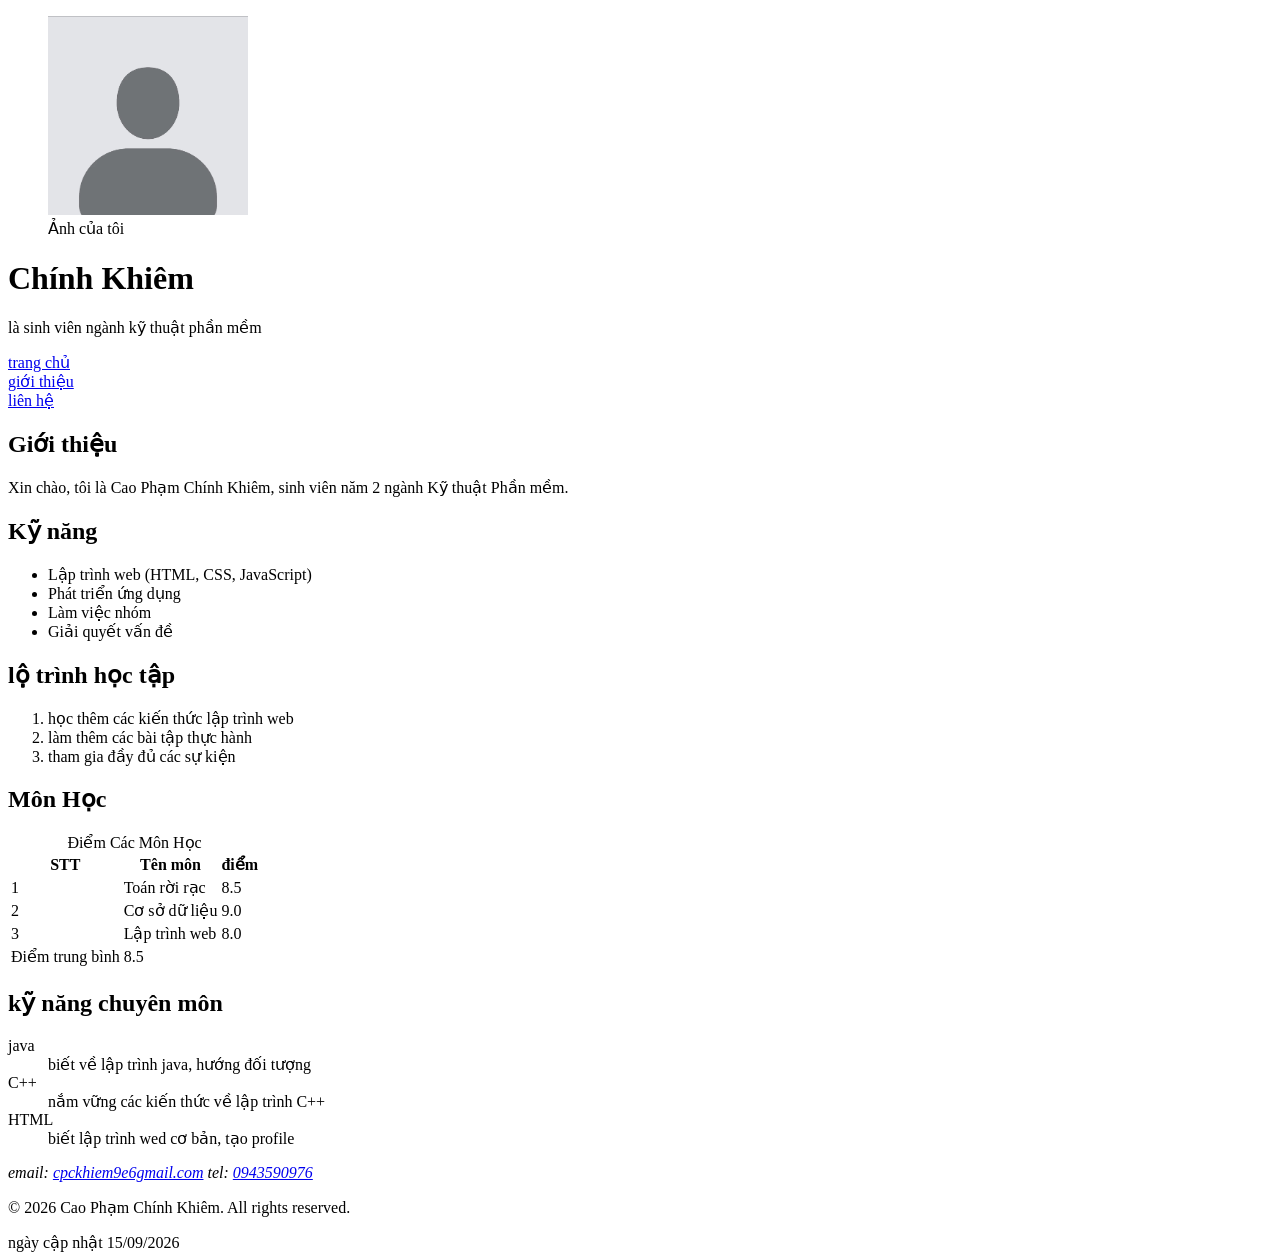
==== about.html @ f199d48a "buoi2lap2th2" ====
<!DOCTYPE html>
<html lang="vi">
<head>
    <meta charset="UTF-8">
    <meta name="viewport" content="width=device-width, initial-scale=1.0">
    <title>thông tin giới thiệu về tôi</title>
</head>
<body>
    <header>
        <figure>
            <img src="images/images.png" alt="Ảnh của tôi" width="200">
            <figcaption>Ảnh của tôi</figcaption>
        </figure>
       <h1>Chính Khiêm</h1>
       <p>là sinh viên ngành kỹ thuật phần mềm</p>
    </header>
    <nav>
            <a href="index.html">trang chủ</a><br>
            <a href="about.html">giới thiệu</a><br>
            <a href="contact.html">liên hệ</a><br>
    </nav>
    <main>
        <section id="gioi-thieu">
            <h2>Giới thiệu</h2>
            <p>Xin chào, tôi là Cao Phạm Chính Khiêm, sinh viên năm 2 ngành Kỹ thuật Phần mềm.</p>
        </section>

        <section id="ky-nang">
            <h2>Kỹ năng</h2>
            <ul>
                <li>Lập trình web (HTML, CSS, JavaScript)</li>
                <li>Phát triển ứng dụng</li>
                <li>Làm việc nhóm</li>
                <li>Giải quyết vấn đề</li>
            </ul>
        </section>
        
        <section id="lo-trinh">
            <h2>lộ trình học tập</h2>
            <ol>
                <li>học thêm các kiến thức lập trình web</li>
                <li>làm thêm các bài tập thực hành</li>
                <li>tham gia đầy đủ các sự kiện</li>
            </ol>
        </section>

        <section id="mon-học">
            <h2>Môn Học</h2>
            <table>
                <caption>Điểm Các Môn Học</caption>
                <thead>
                    <tr>
                        <th>STT</th>
                        <th>Tên môn</th>
                        <th>điểm</th>
                    </tr>
                </thead>
                <tbody>
                    <tr>
                        <td>1</td>
                        <td>Toán rời rạc</td>
                        <td>8.5</td>
                    </tr>
                    <tr>
                        <td>2</td>
                        <td>Cơ sở dữ liệu</td>
                        <td>9.0</td>
                    </tr>
                    <tr>
                        <td>3</td>
                        <td>Lập trình web</td>
                        <td>8.0</td>
                    </tr>
                </tbody>
                <tfoot>
                    <tr>
                        <td rowspan="2">Điểm trung bình</td>
                        <td>8.5</td>
                    </tr>
                </tfoot>
            </table>
        </section>

        <section id="ve-toi">
            <h2>kỹ năng chuyên môn</h2>
            <dl>
                <dt>java</dt>
                <dd>biết về lập trình java, hướng đối tượng</dd>

                <dt>C++</dt>
                <dd>nắm vững các kiến thức về lập trình C++</dd>

                <dt>HTML</dt>
                <dd> biết lập trình wed cơ bản, tạo profile</dd>
            </dl>
        </section>
    </main>
    <footer>
        <address>
            email: <a href="mailto:cpckhiem9e6gmail.com">cpckhiem9e6gmail.com</a>
            tel: <a href="tel:0943590976">0943590976</a>
        </address>
        <p>&copy; 2026 Cao Phạm Chính Khiêm. All rights reserved.</p>
        <time datetime="2026-09-15">ngày cập nhật 15/09/2026</time>
    </footer>
</body>
</html>
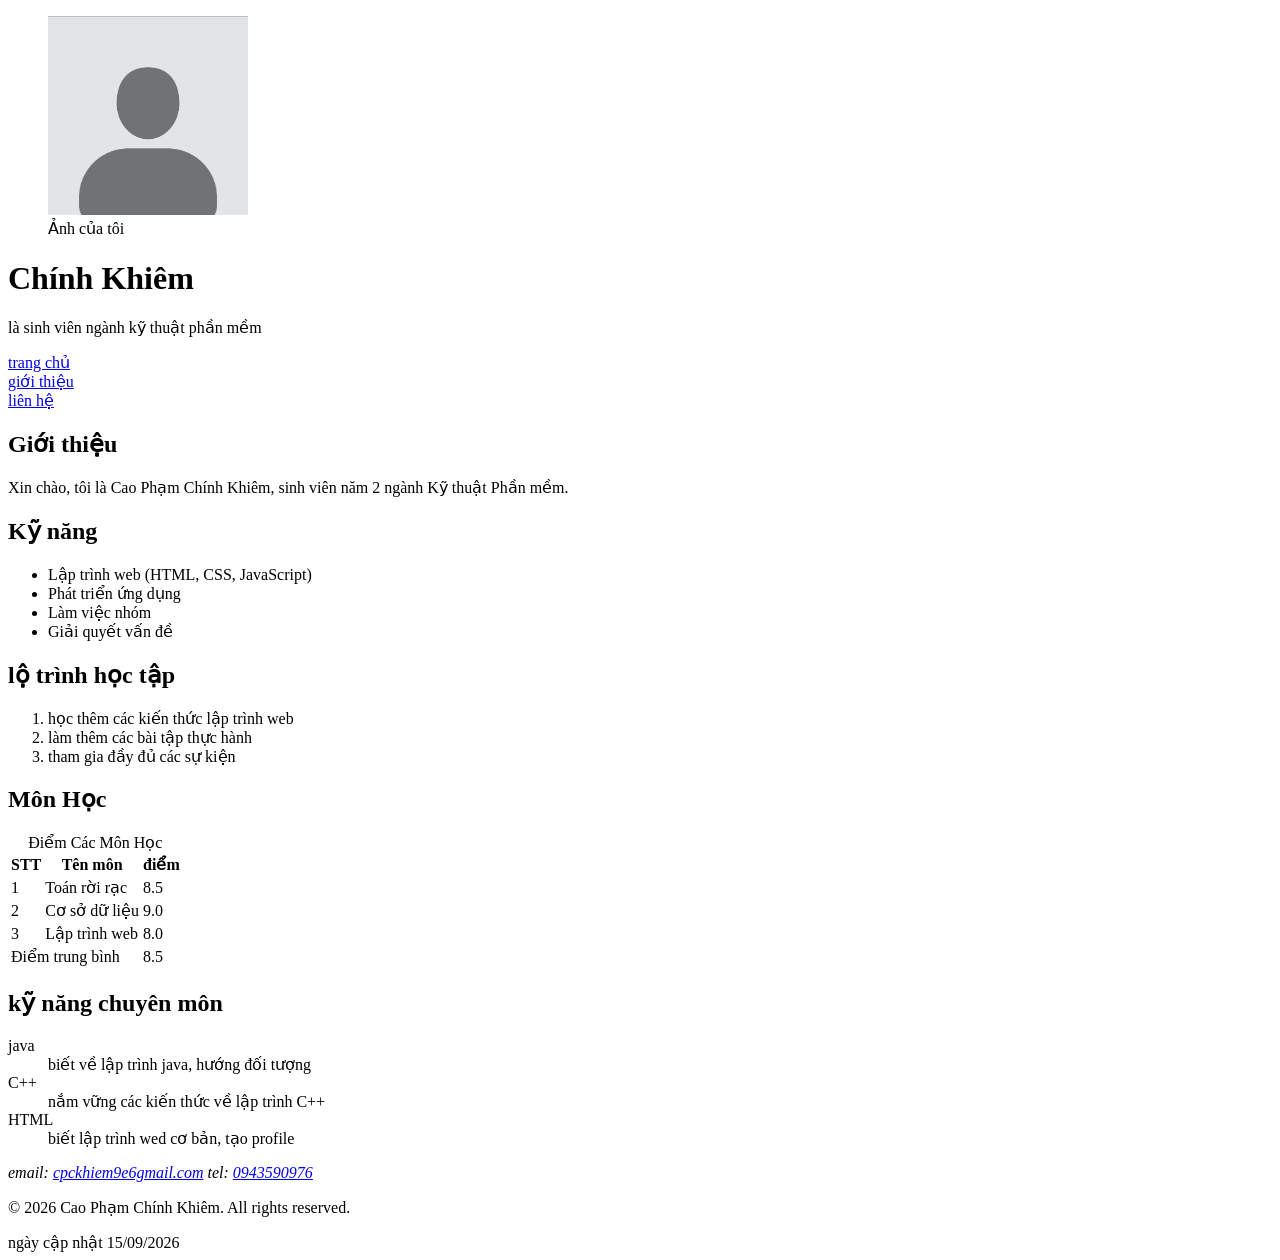
==== commit 522e929b: "buoi 3 lap trinh wed" ====
--- a/about.html
+++ b/about.html
@@ -1,107 +1,107 @@
-<!DOCTYPE html>
-<html lang="vi">
-<head>
-    <meta charset="UTF-8">
-    <meta name="viewport" content="width=device-width, initial-scale=1.0">
-    <title>thông tin giới thiệu về tôi</title>
-</head>
-<body>
-    <header>
-        <figure>
-            <img src="images/images.png" alt="Ảnh của tôi" width="200">
-            <figcaption>Ảnh của tôi</figcaption>
-        </figure>
-       <h1>Chính Khiêm</h1>
-       <p>là sinh viên ngành kỹ thuật phần mềm</p>
-    </header>
-    <nav>
-            <a href="index.html">trang chủ</a><br>
-            <a href="about.html">giới thiệu</a><br>
-            <a href="contact.html">liên hệ</a><br>
-    </nav>
-    <main>
-        <section id="gioi-thieu">
-            <h2>Giới thiệu</h2>
-            <p>Xin chào, tôi là Cao Phạm Chính Khiêm, sinh viên năm 2 ngành Kỹ thuật Phần mềm.</p>
-        </section>
+    <!DOCTYPE html>
+    <html lang="vi">
+    <head>
+        <meta charset="UTF-8">
+        <meta name="viewport" content="width=device-width, initial-scale=1.0">
+        <title>thông tin giới thiệu về tôi</title>
+    </head>
+    <body>
+        <header>
+            <figure>
+                <img src="images/images.png" alt="Ảnh của tôi" width="200">
+                <figcaption>Ảnh của tôi</figcaption>
+            </figure>
+        <h1>Chính Khiêm</h1>
+        <p>là sinh viên ngành kỹ thuật phần mềm</p>
+        </header>
+        <nav>
+                <a href="index.html">trang chủ</a><br>
+                <a href="about.html">giới thiệu</a><br>
+                <a href="contact.html">liên hệ</a><br>
+        </nav>
+        <main>
+            <section id="gioi-thieu">
+                <h2>Giới thiệu</h2>
+                <p>Xin chào, tôi là Cao Phạm Chính Khiêm, sinh viên năm 2 ngành Kỹ thuật Phần mềm.</p>
+            </section>
 
-        <section id="ky-nang">
-            <h2>Kỹ năng</h2>
-            <ul>
-                <li>Lập trình web (HTML, CSS, JavaScript)</li>
-                <li>Phát triển ứng dụng</li>
-                <li>Làm việc nhóm</li>
-                <li>Giải quyết vấn đề</li>
-            </ul>
-        </section>
-        
-        <section id="lo-trinh">
-            <h2>lộ trình học tập</h2>
-            <ol>
-                <li>học thêm các kiến thức lập trình web</li>
-                <li>làm thêm các bài tập thực hành</li>
-                <li>tham gia đầy đủ các sự kiện</li>
-            </ol>
-        </section>
+            <section id="ky-nang">
+                <h2>Kỹ năng</h2>
+                <ul>
+                    <li>Lập trình web (HTML, CSS, JavaScript)</li>
+                    <li>Phát triển ứng dụng</li>
+                    <li>Làm việc nhóm</li>
+                    <li>Giải quyết vấn đề</li>
+                </ul>
+            </section>
+            
+            <section id="lo-trinh">
+                <h2>lộ trình học tập</h2>
+                <ol>
+                    <li>học thêm các kiến thức lập trình web</li>
+                    <li>làm thêm các bài tập thực hành</li>
+                    <li>tham gia đầy đủ các sự kiện</li>
+                </ol>
+            </section>
 
-        <section id="mon-học">
-            <h2>Môn Học</h2>
-            <table>
-                <caption>Điểm Các Môn Học</caption>
-                <thead>
-                    <tr>
-                        <th>STT</th>
-                        <th>Tên môn</th>
-                        <th>điểm</th>
-                    </tr>
-                </thead>
-                <tbody>
-                    <tr>
-                        <td>1</td>
-                        <td>Toán rời rạc</td>
-                        <td>8.5</td>
-                    </tr>
-                    <tr>
-                        <td>2</td>
-                        <td>Cơ sở dữ liệu</td>
-                        <td>9.0</td>
-                    </tr>
-                    <tr>
-                        <td>3</td>
-                        <td>Lập trình web</td>
-                        <td>8.0</td>
-                    </tr>
-                </tbody>
-                <tfoot>
-                    <tr>
-                        <td rowspan="2">Điểm trung bình</td>
-                        <td>8.5</td>
-                    </tr>
-                </tfoot>
-            </table>
-        </section>
+            <section id="mon-học">
+                <h2>Môn Học</h2>
+                <table>
+                    <caption>Điểm Các Môn Học</caption>
+                    <thead>
+                        <tr>
+                            <th>STT</th>
+                            <th>Tên môn</th>
+                            <th>điểm</th>
+                        </tr>
+                    </thead>
+                    <tbody>
+                        <tr>
+                            <td>1</td>
+                            <td>Toán rời rạc</td>
+                            <td>8.5</td>
+                        </tr>
+                        <tr>
+                            <td>2</td>
+                            <td>Cơ sở dữ liệu</td>
+                            <td>9.0</td>
+                        </tr>
+                        <tr>
+                            <td>3</td>
+                            <td>Lập trình web</td>
+                            <td>8.0</td>
+                        </tr>
+                    </tbody>
+                    <tfoot>
+                        <tr>
+                            <td colspan="2">Điểm trung bình</td>
+                            <td>8.5</td>
+                        </tr>
+                    </tfoot>
+                </table>
+            </section>
 
-        <section id="ve-toi">
-            <h2>kỹ năng chuyên môn</h2>
-            <dl>
-                <dt>java</dt>
-                <dd>biết về lập trình java, hướng đối tượng</dd>
+            <section id="ve-toi">
+                <h2>kỹ năng chuyên môn</h2>
+                <dl>
+                    <dt>java</dt>
+                    <dd>biết về lập trình java, hướng đối tượng</dd>
 
-                <dt>C++</dt>
-                <dd>nắm vững các kiến thức về lập trình C++</dd>
+                    <dt>C++</dt>
+                    <dd>nắm vững các kiến thức về lập trình C++</dd>
 
-                <dt>HTML</dt>
-                <dd> biết lập trình wed cơ bản, tạo profile</dd>
-            </dl>
-        </section>
-    </main>
-    <footer>
-        <address>
-            email: <a href="mailto:cpckhiem9e6gmail.com">cpckhiem9e6gmail.com</a>
-            tel: <a href="tel:0943590976">0943590976</a>
-        </address>
-        <p>&copy; 2026 Cao Phạm Chính Khiêm. All rights reserved.</p>
-        <time datetime="2026-09-15">ngày cập nhật 15/09/2026</time>
-    </footer>
-</body>
-</html>+                    <dt>HTML</dt>
+                    <dd> biết lập trình wed cơ bản, tạo profile</dd>
+                </dl>
+            </section>
+        </main>
+        <footer>
+            <address>
+                email: <a href="mailto:cpckhiem9e6gmail.com">cpckhiem9e6gmail.com</a>
+                tel: <a href="tel:0943590976">0943590976</a>
+            </address>
+            <p>&copy; 2026 Cao Phạm Chính Khiêm. All rights reserved.</p>
+            <time datetime="2026-09-15">ngày cập nhật 15/09/2026</time>
+        </footer>
+    </body>
+    </html>
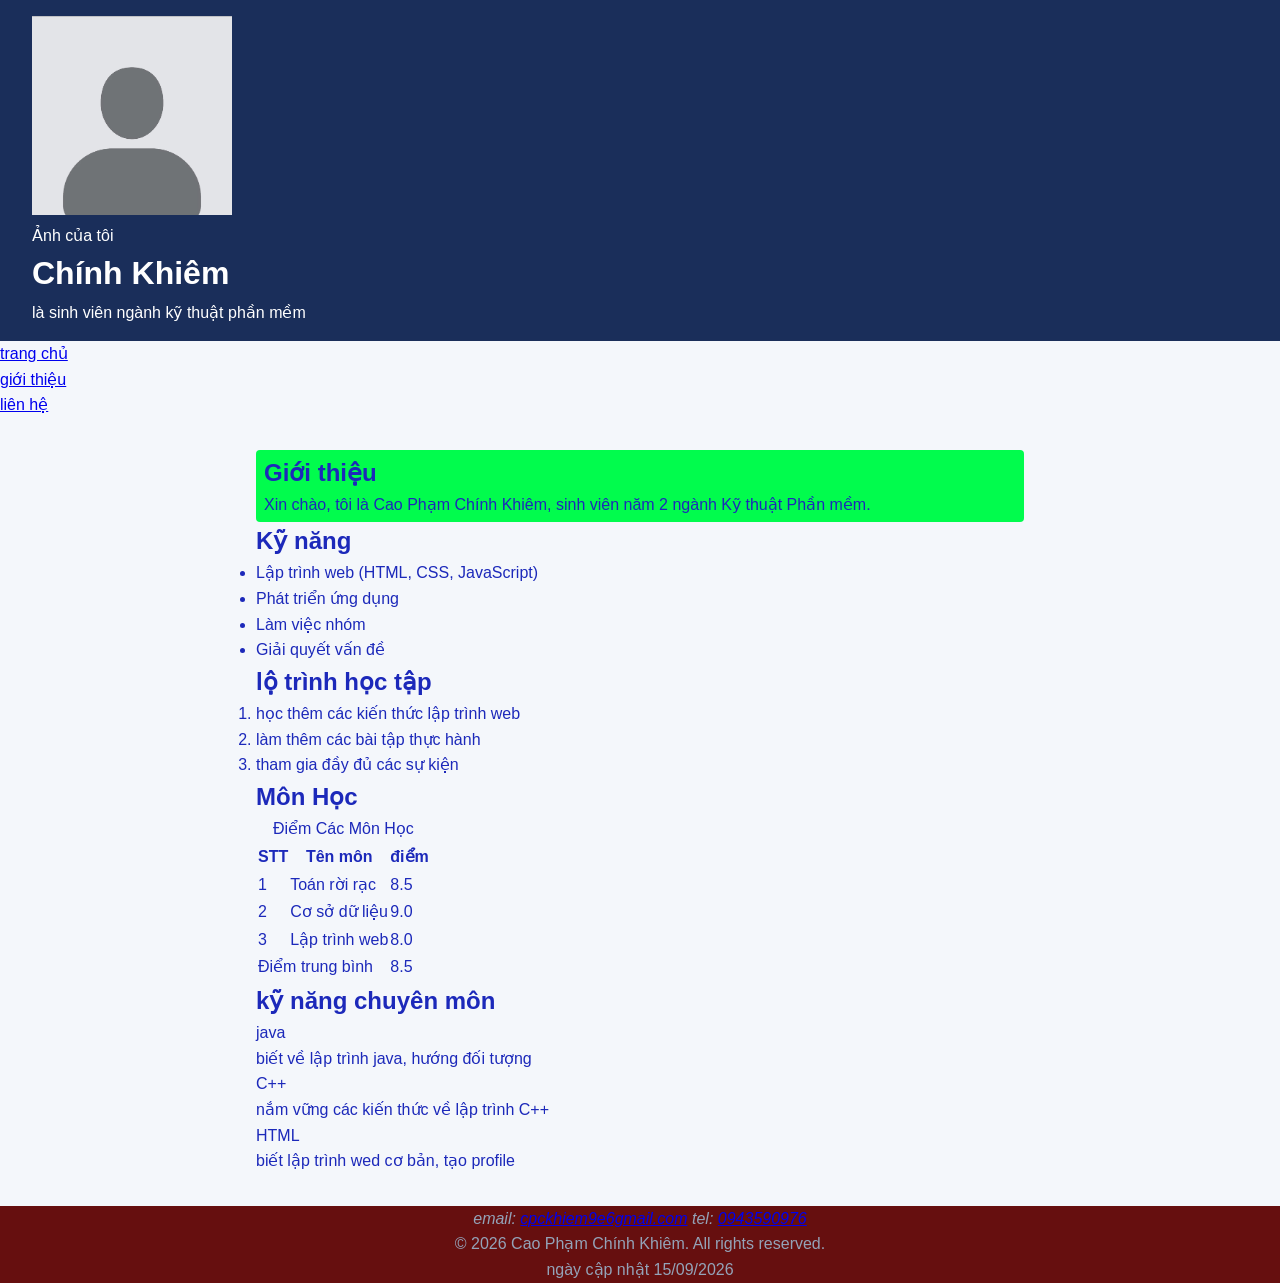
==== commit 167ea0de: "lap3_buoi3" ====
--- a/about.html
+++ b/about.html
@@ -3,7 +3,11 @@
     <head>
         <meta charset="UTF-8">
         <meta name="viewport" content="width=device-width, initial-scale=1.0">
-        <title>thông tin giới thiệu về tôi</title>
+        <title>Cao Phạm Chính Khiêm - thông tin giới thiệu</title>
+        <meta name="description" content="Đây là phần giới thiệu của Cao Phạm Chính Khiêm KTPM trường đại học Gia Định">
+        <link rel="stylesheet" href="css/style.css">
+        <link rel="stylesheet" heref="https://fonts.googleapis.com/css2?family=Inter:wght@400;600;700&display=swap">
+       
     </head>
     <body>
         <header>
@@ -20,7 +24,7 @@
                 <a href="contact.html">liên hệ</a><br>
         </nav>
         <main>
-            <section id="gioi-thieu">
+            <section class="highlight">
                 <h2>Giới thiệu</h2>
                 <p>Xin chào, tôi là Cao Phạm Chính Khiêm, sinh viên năm 2 ngành Kỹ thuật Phần mềm.</p>
             </section>
--- a/css/style.css
+++ b/css/style.css
@@ -0,0 +1,45 @@
+*,*::before, *::after {
+    box-sizing: border-box;
+    margin: 0;
+    padding: 0;
+}
+body{
+    font-family: "Inter", sans-serif;
+    background-color: #f4f7fb;
+    color: #1c29ba;
+    line-height: 1.6;
+}
+header{
+    background-color: #1a2e5a;
+    padding: 16px 32px;
+    color:white;
+}
+header nav a{
+    color: #93c5fd;
+    margin-left: 20px;
+    text-decoration: none;
+}
+header nav a:hover{
+    color: white;
+}
+main{
+    max-width: 800px;
+    margin:0 auto;
+    padding: 32px 16px;
+}
+.card{
+    background: white;
+    padding: 24px;
+    border-radius: 8px;
+    box-shadow: 0 2px 8px rgba(0,0,0,0.1)
+}
+footer{
+    background: #660f0f;
+    color: #94a3b8;
+    text-align: center;
+}
+.highlight{
+    background-color: #01fc4d;
+    padding: 4px 8px;
+    border-radius: 4px;
+}
